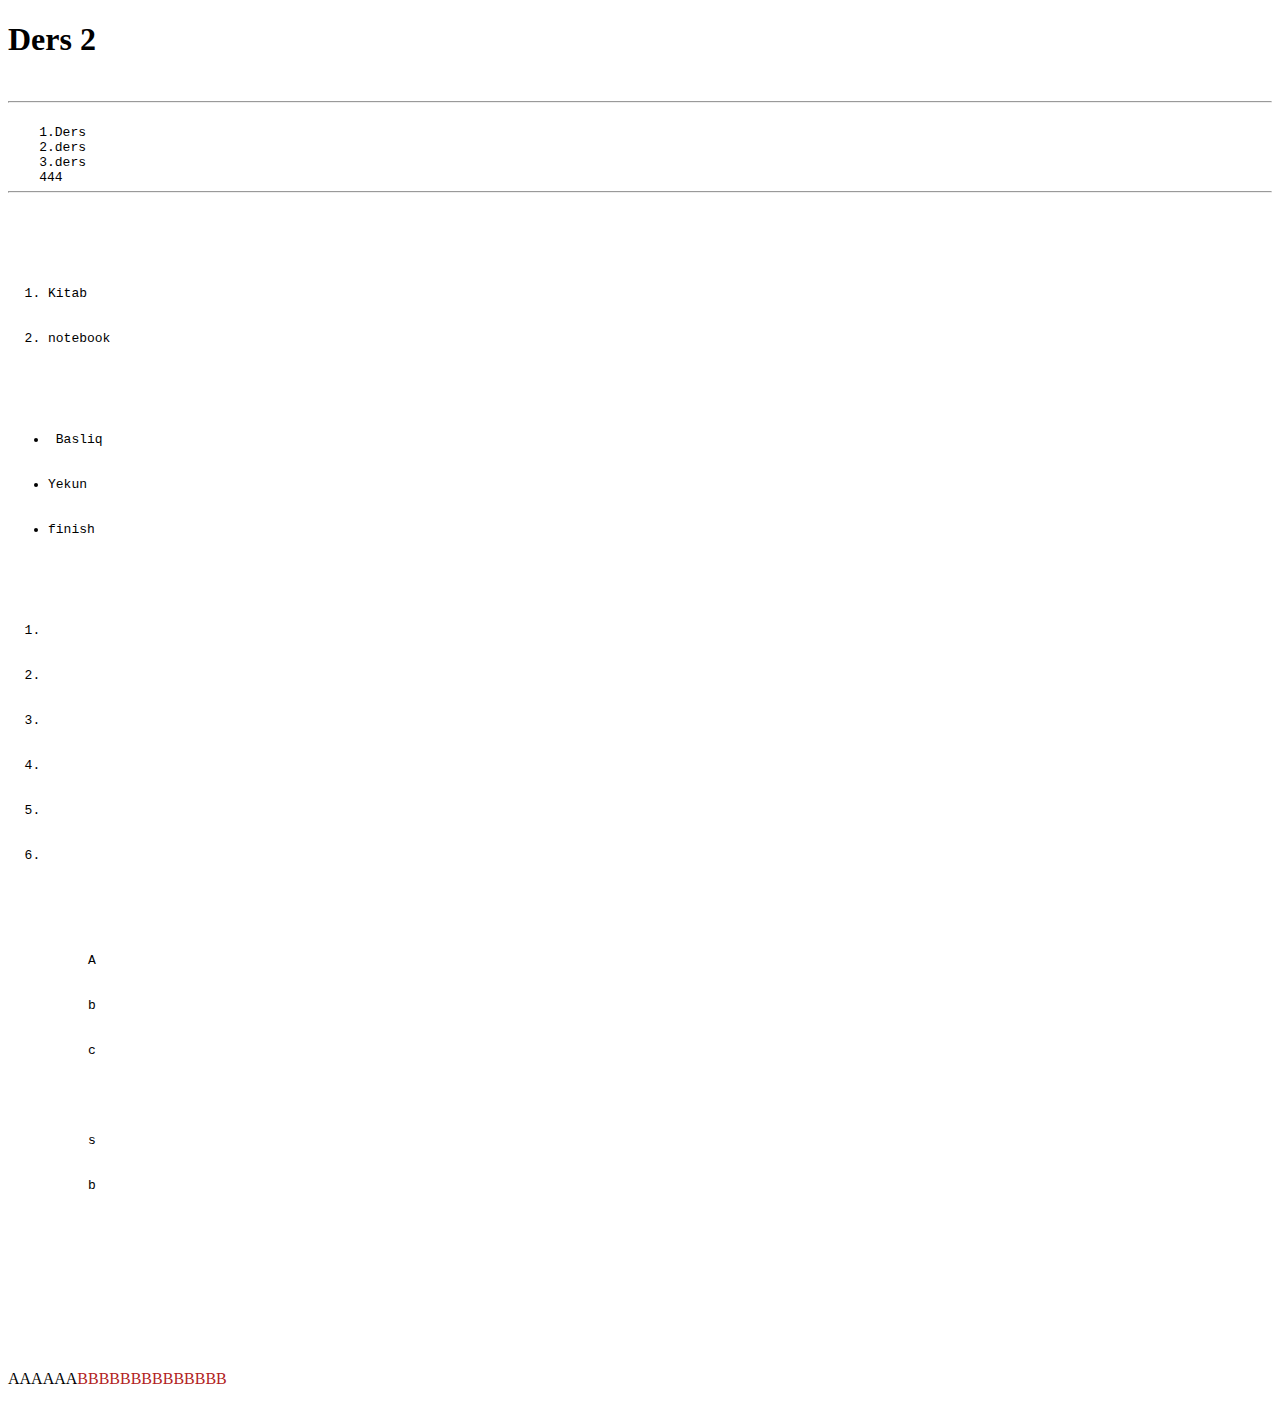
==== index.html @ a2137c40 "vvvv" ====
<!DOCTYPE html>
<html lang="en">
<head>
    <meta charset="UTF-8">
    <meta name="viewport" content="width=device-width, initial-scale=1.0">
    <meta http-equiv="X-UA-Compatible" content="ie=edge">
    <title>Document</title>
</head>
<body>
    <h1>
        Ders 2
    </h1>
<pre>
    <hr/> 
    1.Ders
    2.ders
    3.ders
    444
<hr/>
<p>
<ol type="1" >
    <li>Kitab </li>
    <li>notebook</li>
</ol>
<ul type="disc">
    <li> Basliq</li>
    <li>Yekun</li>
    <li>finish</li>
</ul>
<ol>
    <li></li>
    <li></li>
    <li></li>
    <li></li>
    <li></li>
    <li></li>
    <dl>
        <dt>
            <dd>A</dd>
            <dd>b</dd>
            <dd>c</dd>
        </dt>
        <dt>
            <dd>s</dd>
            <dd>b</dd>
            <dd><c/dd>
        </dt>
    </dl>
</ol>
</ol>
</p>
</pre>
<p>AAAAAA<span style="color: firebrick">BBBBBBBBBBBBBB</span></p>
</span>
</body>
</html>
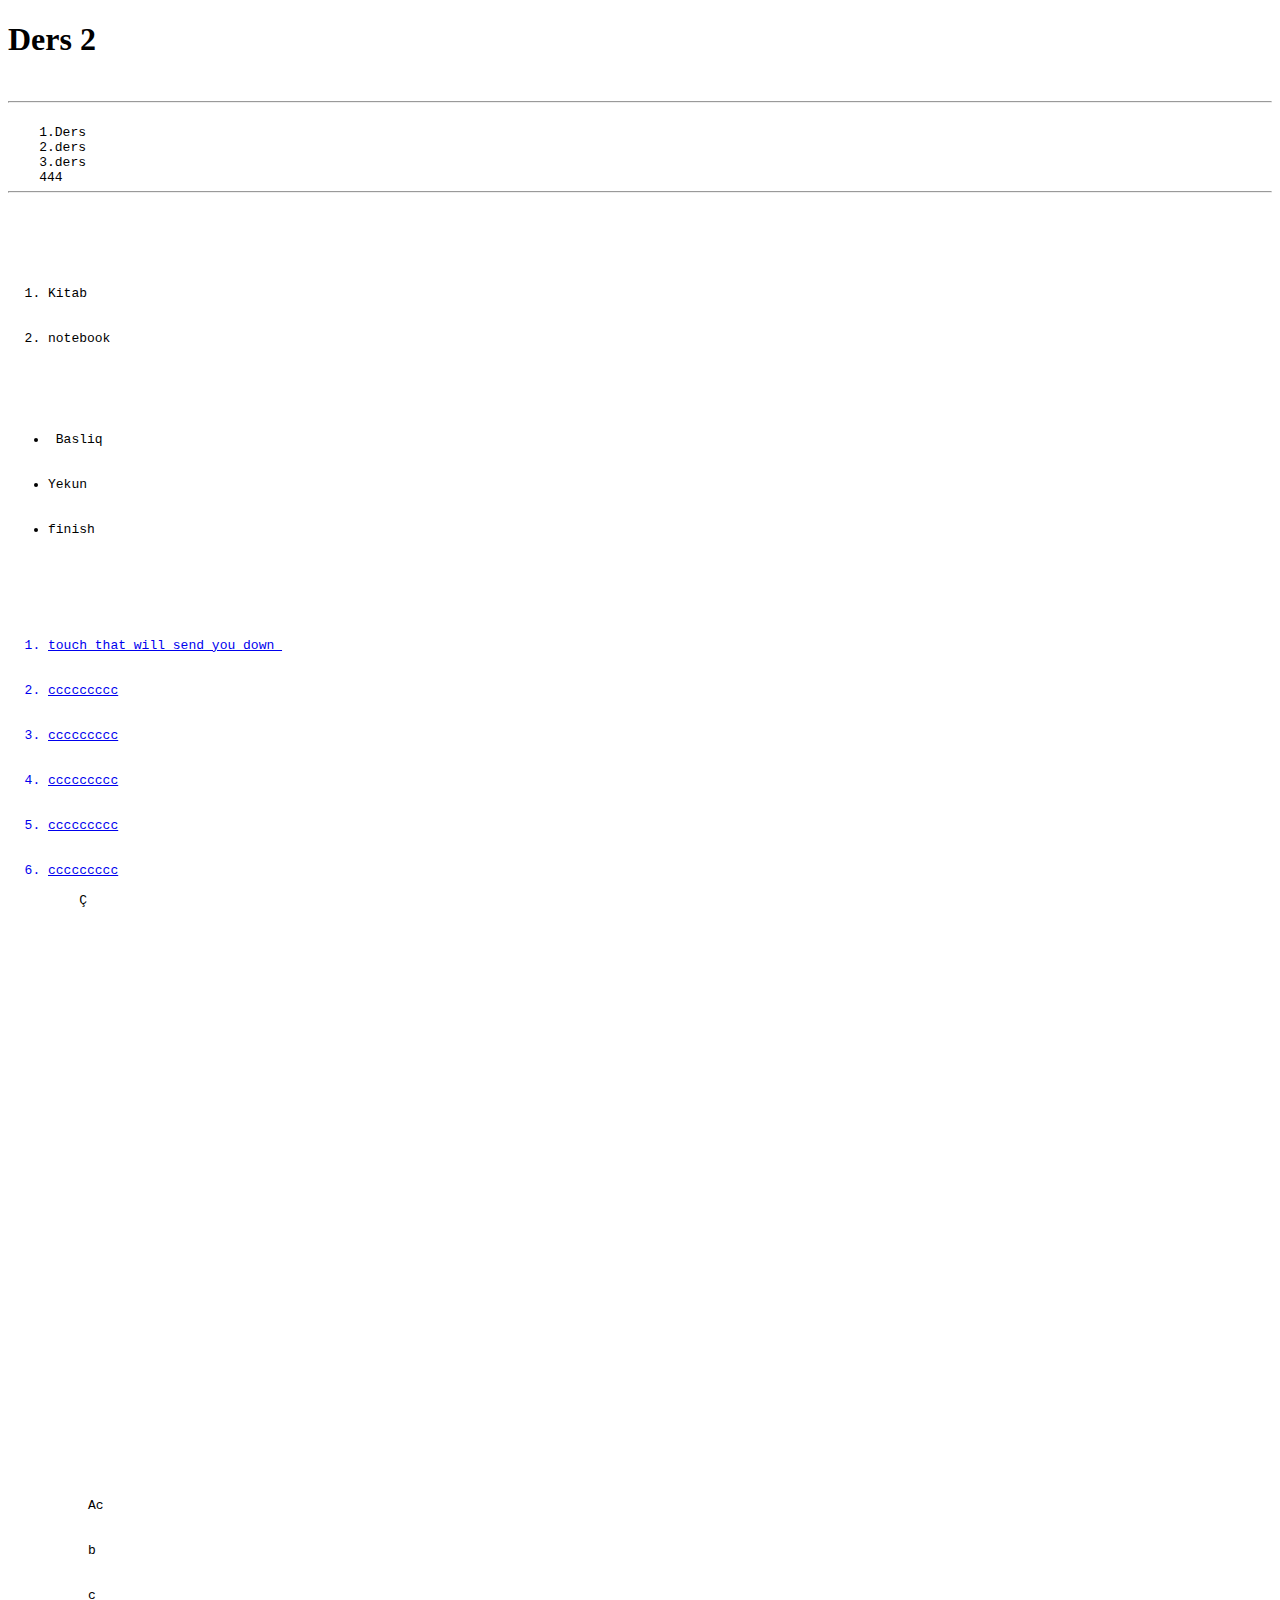
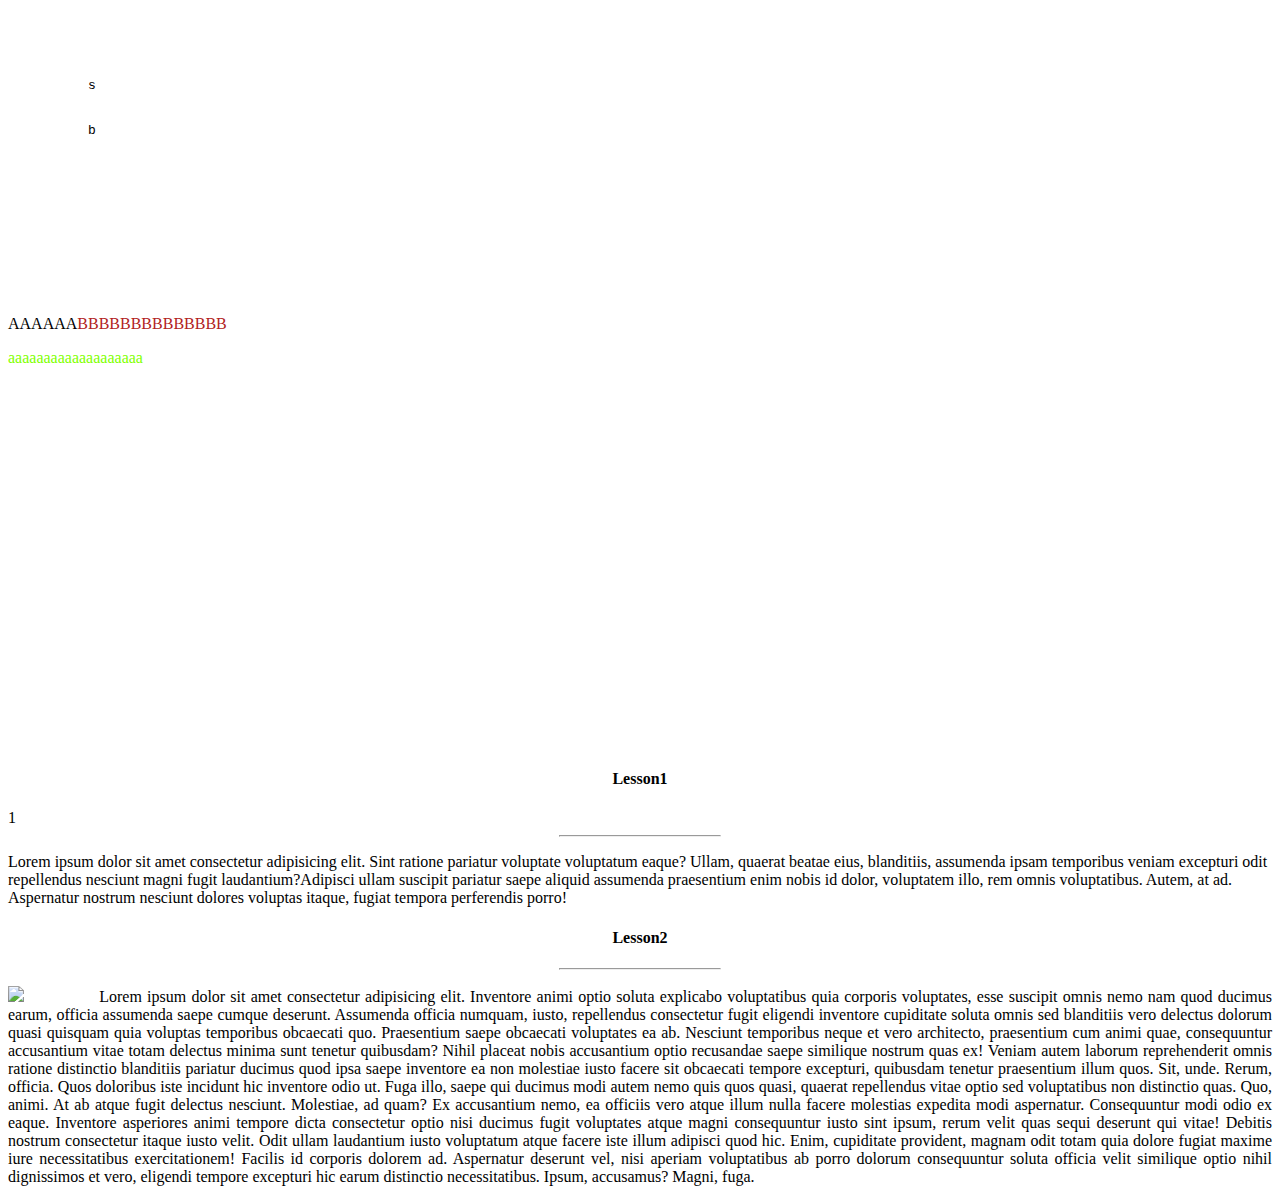
==== commit 4e1c1500: "cagdb" ====
--- a/index.html
+++ b/index.html
@@ -7,6 +7,7 @@
     <title>Document</title>
 </head>
 <body>
+<p>
     <h1>
         Ders 2
     </h1>
@@ -28,15 +29,17 @@
     <li>finish</li>
 </ul>
 <ol>
-    <li></li>
-    <li></li>
-    <li></li>
-    <li></li>
-    <li></li>
-    <li></li>
+  
+    <a href="#menu"><li>touch that will send you down </li></a>
+    <a href="#"><li>ccccccccc</li></a>
+    <a href="#"><li>ccccccccc</li></a>
+    <a href="#"><li>ccccccccc</li></a>
+    <a href="#"><li>ccccccccc</li></a>
+    <a href="#"><li>ccccccccc</li></a>
+    Ç<div style="height: 500px; bacground-color:blue "></div>
     <dl>
         <dt>
-            <dd>A</dd>
+            <dd>Ac </dd>
             <dd>b</dd>
             <dd>c</dd>
         </dt>
@@ -52,5 +55,25 @@
 </pre>
 <p>AAAAAA<span style="color: firebrick">BBBBBBBBBBBBBB</span></p>
 </span>
+<div id="menu" style="height: 400px; width: 200px; color:chartreuse " >aaaaaaaaaaaaaaaaaaa</div>
+ <h4 style="text-align: center;" >Lesson1</h4> 1
+ <hr style="    width: 160px">
+<p>Lorem ipsum dolor sit amet consectetur adipisicing elit. Sint ratione pariatur voluptate voluptatum eaque? Ullam, quaerat beatae eius, blanditiis, assumenda ipsam temporibus veniam excepturi odit repellendus nesciunt magni fugit laudantium?Adipisci ullam suscipit pariatur saepe aliquid assumenda praesentium enim nobis id dolor, voluptatem illo, rem omnis voluptatibus. Autem, at ad. Aspernatur nostrum nesciunt dolores voluptas itaque, fugiat tempora perferendis porro!</p>
+
+<h4 style="text-align: center;" >Lesson2</h4>
+<hr style="    width: 160px">
+<p style="text-align: justify;" >
+    <img style="height: 150px;     margin-right: 70px;" src="https://i.ytimg.com/vi/RK1K2bCg4J8/maxresdefault.jpg">
+Lorem ipsum dolor sit amet consectetur adipisicing elit. Inventore animi optio soluta explicabo voluptatibus quia corporis voluptates, esse suscipit omnis nemo nam quod ducimus earum, officia assumenda saepe cumque deserunt.
+Assumenda officia numquam, iusto, repellendus consectetur fugit eligendi inventore cupiditate soluta omnis sed blanditiis vero delectus dolorum quasi quisquam quia voluptas temporibus obcaecati quo. Praesentium saepe obcaecati voluptates ea ab.
+Nesciunt temporibus neque et vero architecto, praesentium cum animi quae, consequuntur accusantium vitae totam delectus minima sunt tenetur quibusdam? Nihil placeat nobis accusantium optio recusandae saepe similique nostrum quas ex!
+Veniam autem laborum reprehenderit omnis ratione distinctio blanditiis pariatur ducimus quod ipsa saepe inventore ea non molestiae iusto facere sit obcaecati tempore excepturi, quibusdam tenetur praesentium illum quos. Sit, unde.
+Rerum, officia. Quos doloribus iste incidunt hic inventore odio ut. Fuga illo, saepe qui ducimus modi autem nemo quis quos quasi, quaerat repellendus vitae optio sed voluptatibus non distinctio quas.
+Quo, animi. At ab atque fugit delectus nesciunt. Molestiae, ad quam? Ex accusantium nemo, ea officiis vero atque illum nulla facere molestias expedita modi aspernatur. Consequuntur modi odio ex eaque.
+Inventore asperiores animi tempore dicta consectetur optio nisi ducimus fugit voluptates atque magni consequuntur iusto sint ipsum, rerum velit quas sequi deserunt qui vitae! Debitis nostrum consectetur itaque iusto velit.
+Odit ullam laudantium iusto voluptatum atque facere iste illum adipisci quod hic. Enim, cupiditate provident, magnam odit totam quia dolore fugiat maxime iure necessitatibus exercitationem! Facilis id corporis dolorem ad.
+Aspernatur deserunt vel, nisi aperiam voluptatibus ab porro dolorum consequuntur soluta officia velit similique optio nihil dignissimos et vero, eligendi tempore excepturi hic earum distinctio necessitatibus. Ipsum, accusamus? Magni, fuga.
+</p>
+
 </body>
 </html>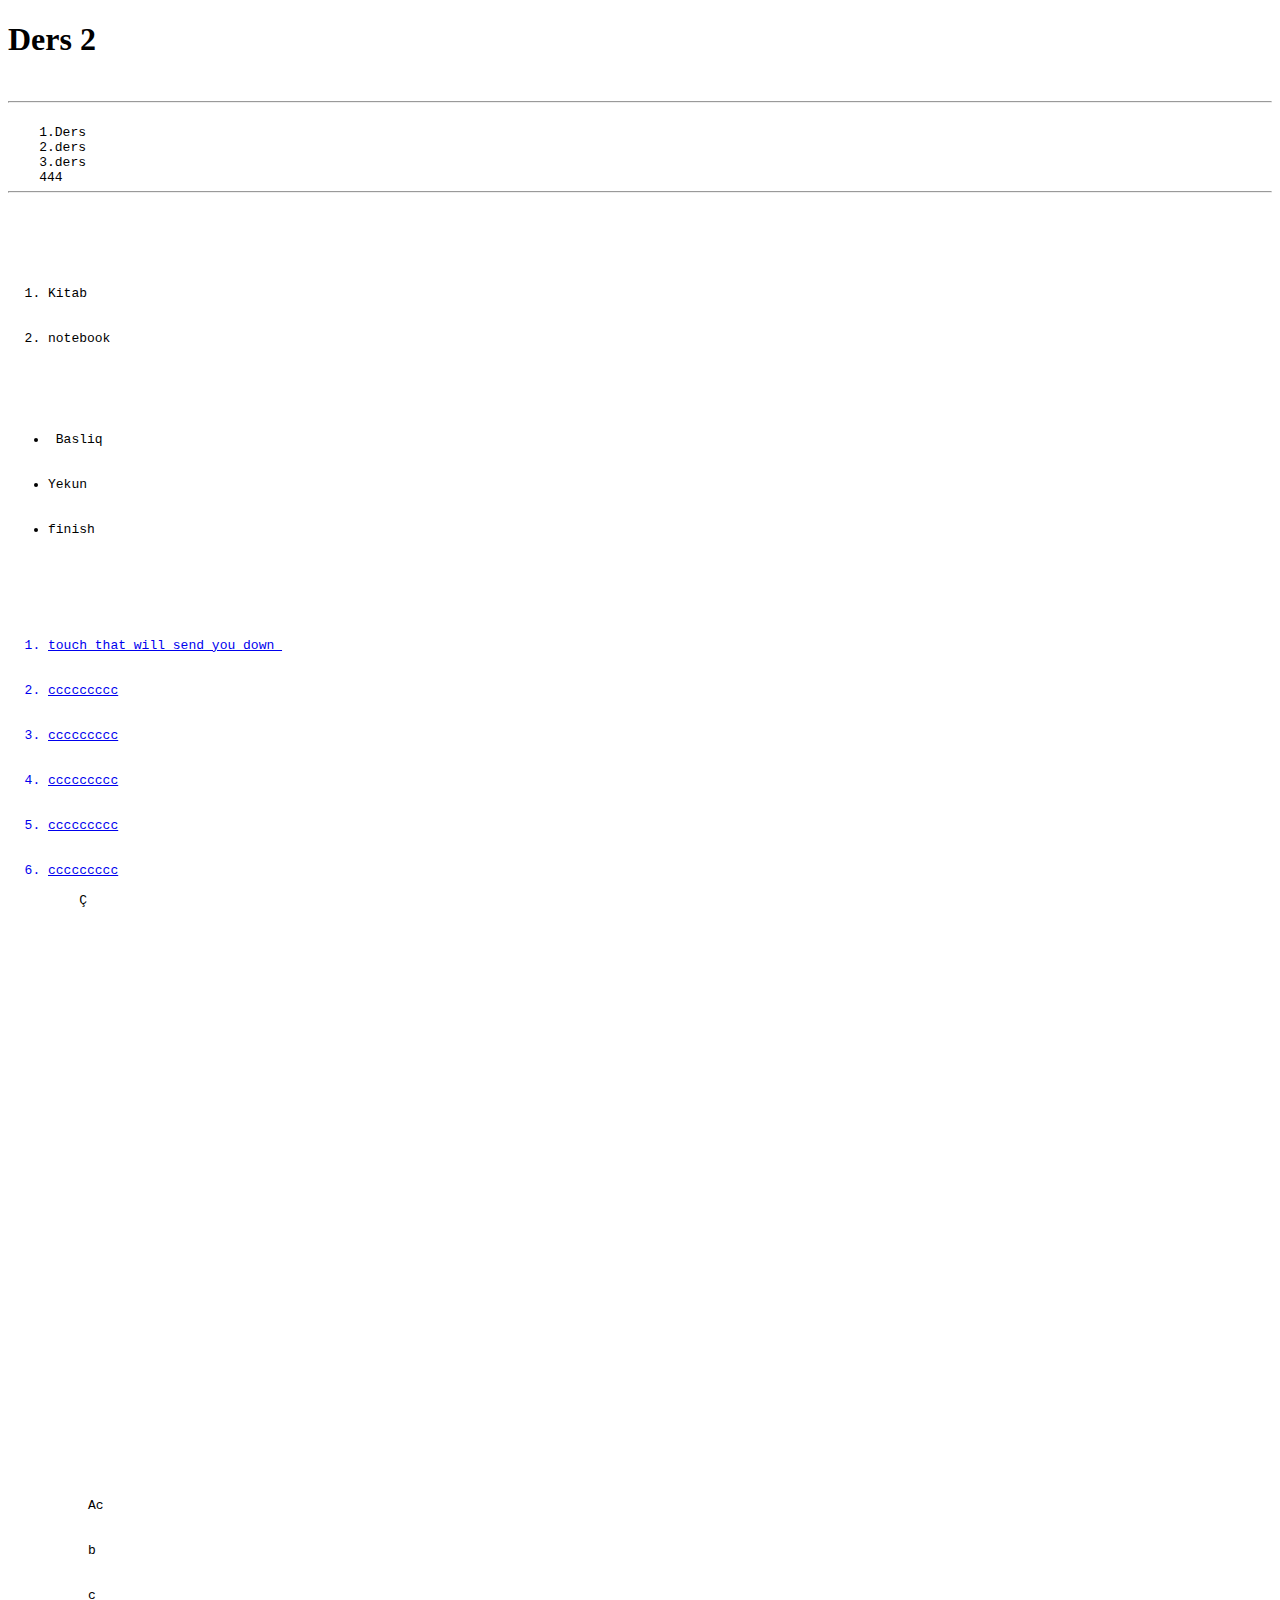
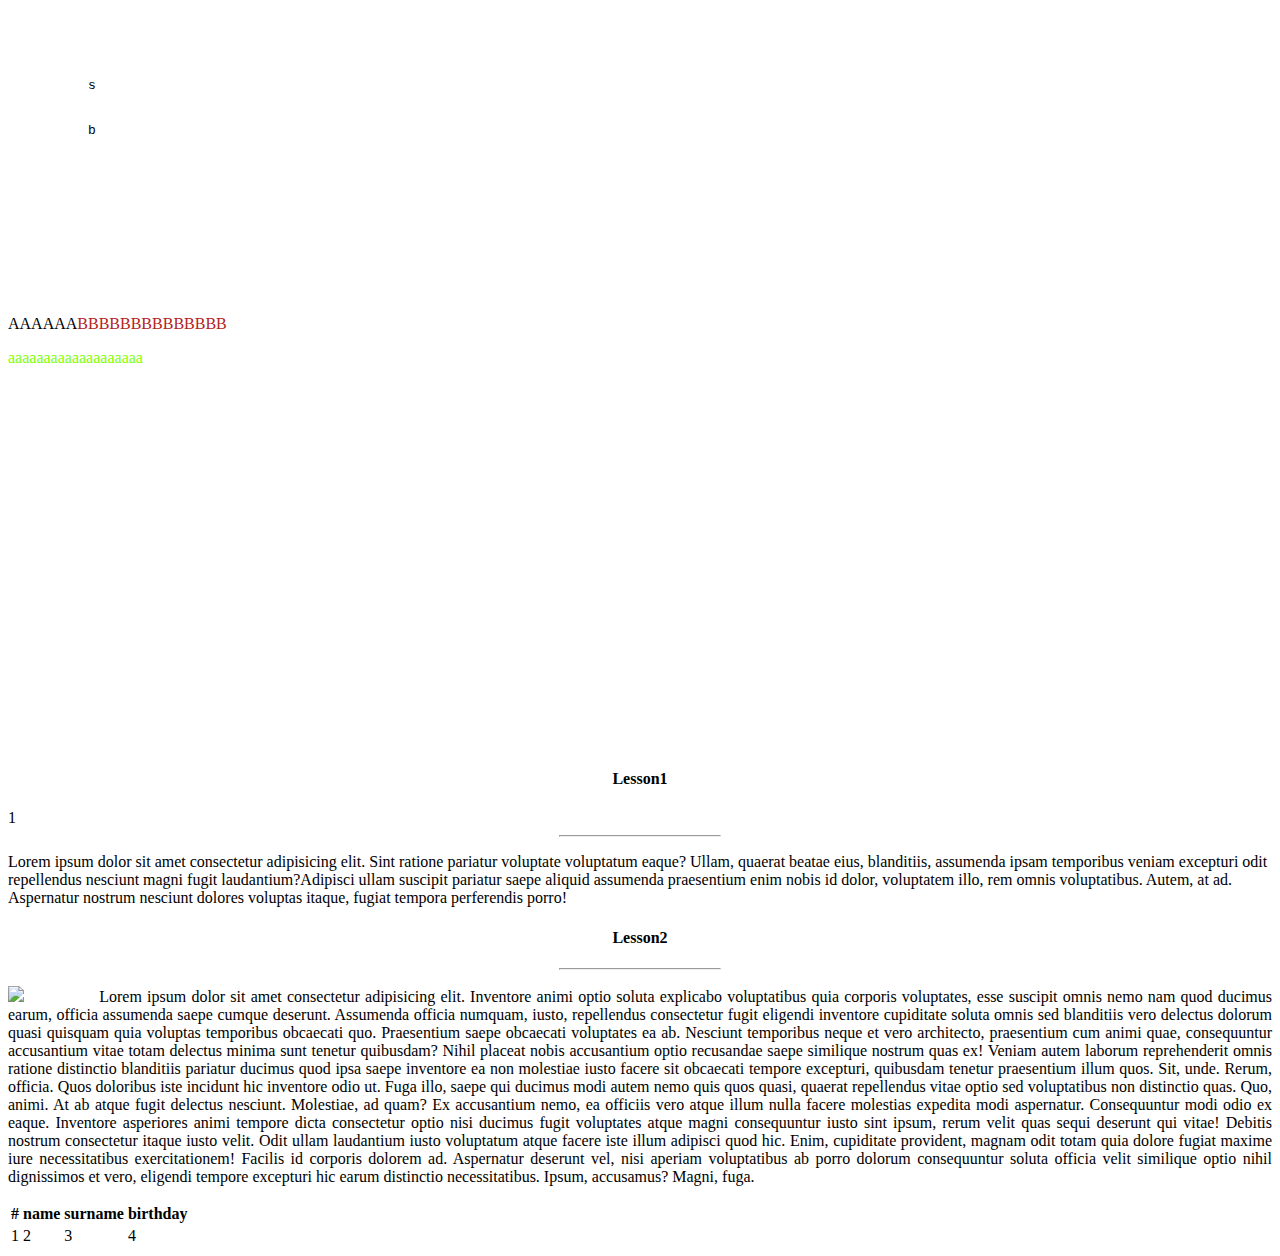
==== commit 62a85c57: "cujevf" ====
--- a/index.html
+++ b/index.html
@@ -74,6 +74,26 @@
 Odit ullam laudantium iusto voluptatum atque facere iste illum adipisci quod hic. Enim, cupiditate provident, magnam odit totam quia dolore fugiat maxime iure necessitatibus exercitationem! Facilis id corporis dolorem ad.
 Aspernatur deserunt vel, nisi aperiam voluptatibus ab porro dolorum consequuntur soluta officia velit similique optio nihil dignissimos et vero, eligendi tempore excepturi hic earum distinctio necessitatibus. Ipsum, accusamus? Magni, fuga.
 </p>
+<table>
+    <thead>
+        <tr>
+       <th>#</th>
+       <th>name</th>
+       <th>surname</th>
+       <th>birthday</th>
+        </tr>
+        </thead>
+        <tbody>
+           <tr>
+               <td>1</td>
+               <td>2</td>
+               <td>3</td>
+               <td>4</td>
+
+           </tr>
+        </tbody>
+   
+</table>
 
 </body>
 </html>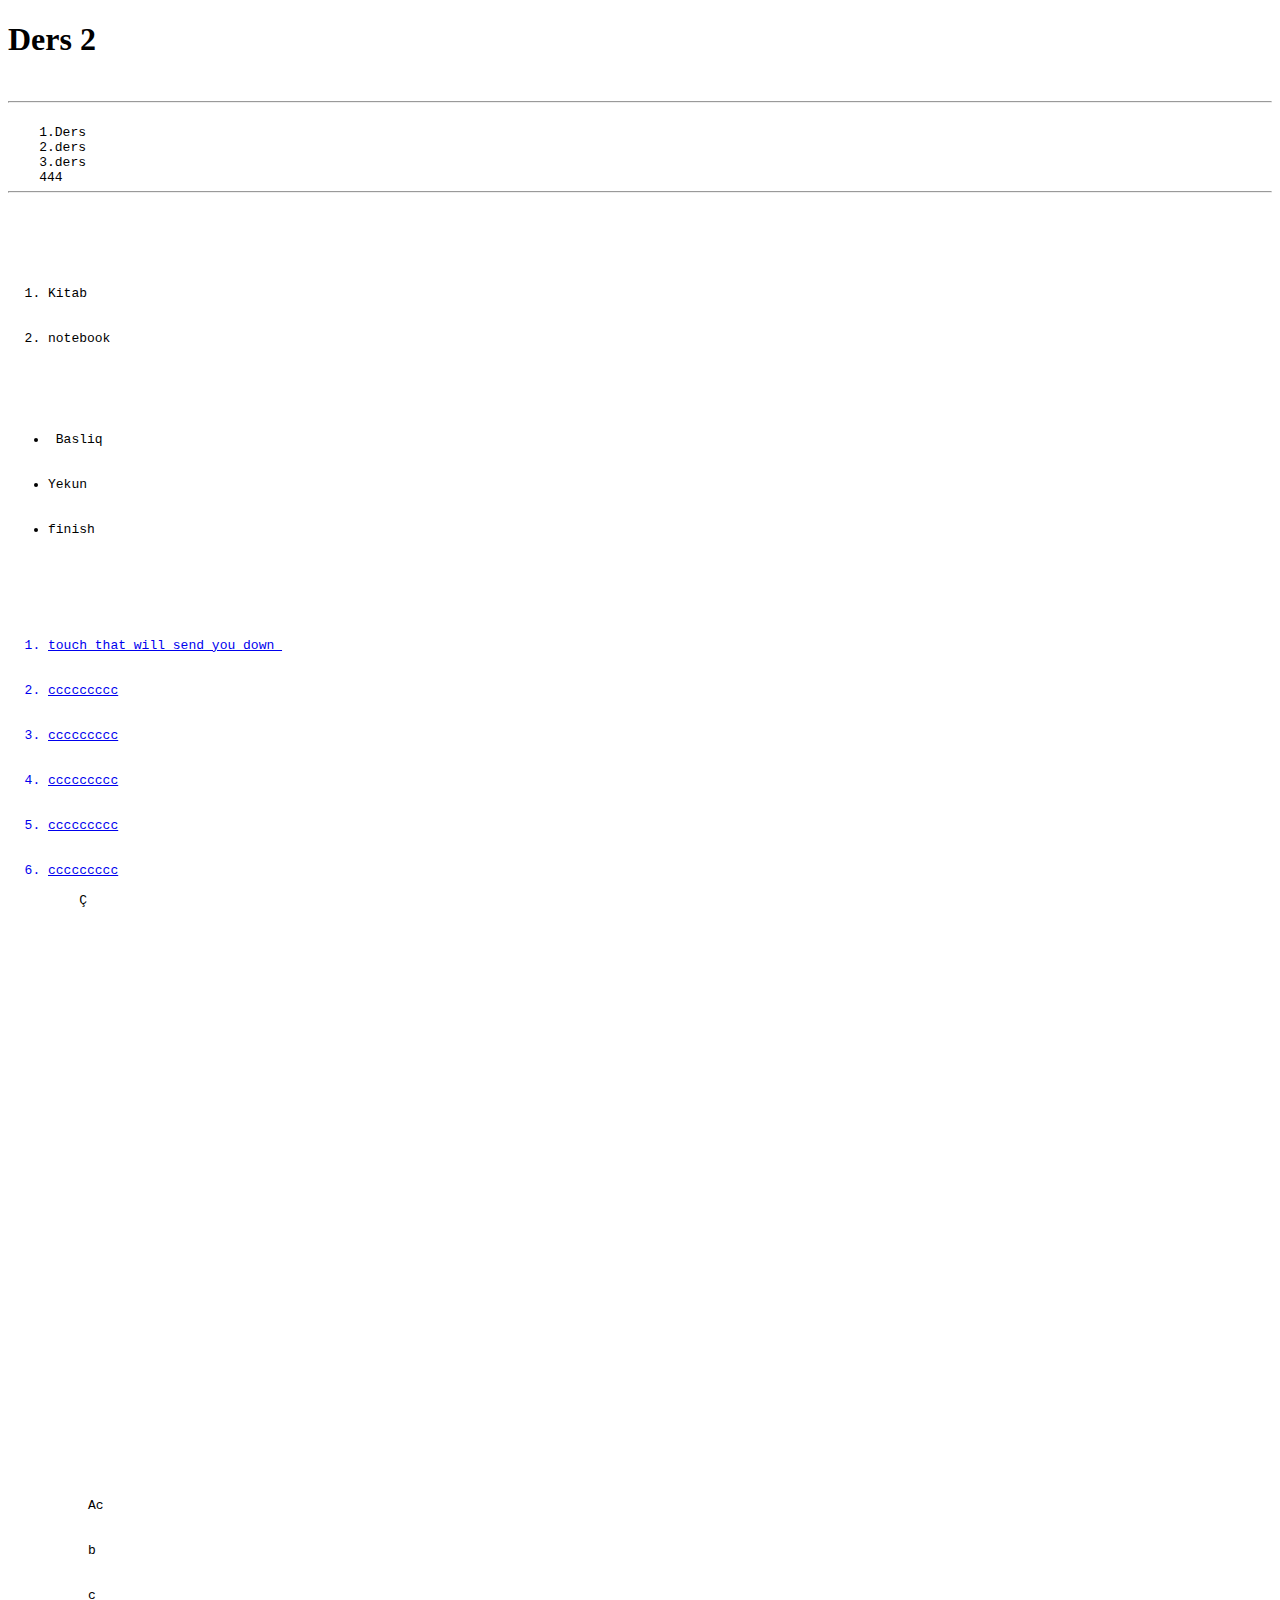
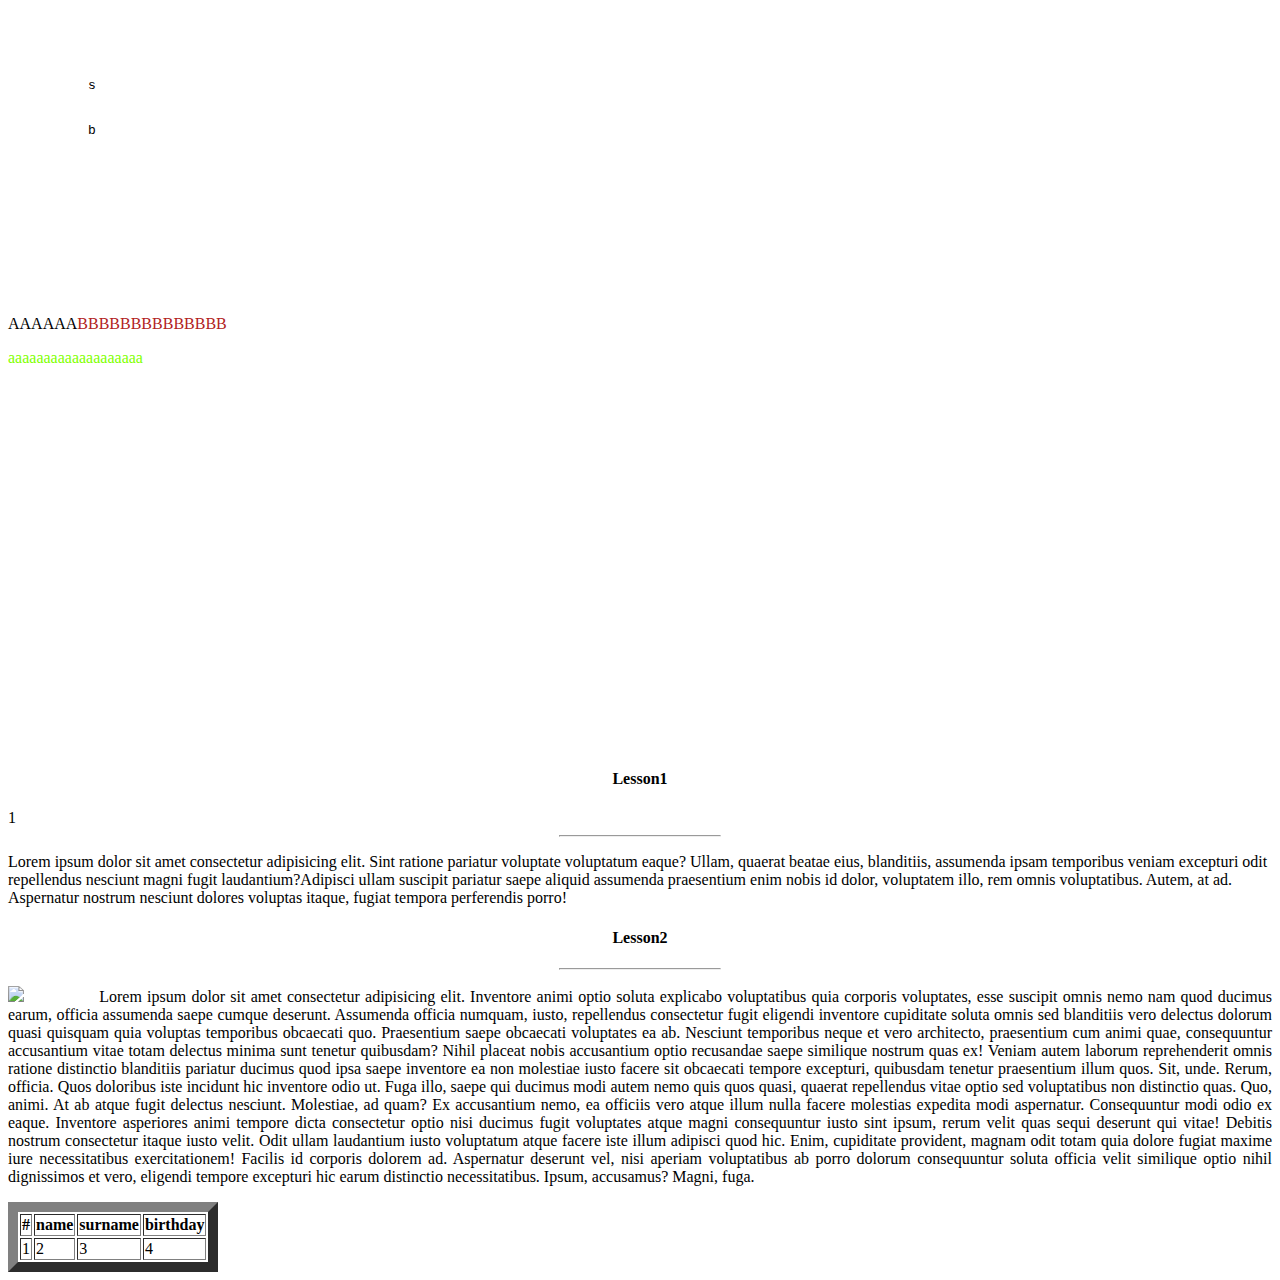
==== commit 4827bc11: "dnzsgd" ====
--- a/index.html
+++ b/index.html
@@ -74,7 +74,7 @@
 Odit ullam laudantium iusto voluptatum atque facere iste illum adipisci quod hic. Enim, cupiditate provident, magnam odit totam quia dolore fugiat maxime iure necessitatibus exercitationem! Facilis id corporis dolorem ad.
 Aspernatur deserunt vel, nisi aperiam voluptatibus ab porro dolorum consequuntur soluta officia velit similique optio nihil dignissimos et vero, eligendi tempore excepturi hic earum distinctio necessitatibus. Ipsum, accusamus? Magni, fuga.
 </p>
-<table>
+<table border="10px;">
     <thead>
         <tr>
        <th>#</th>
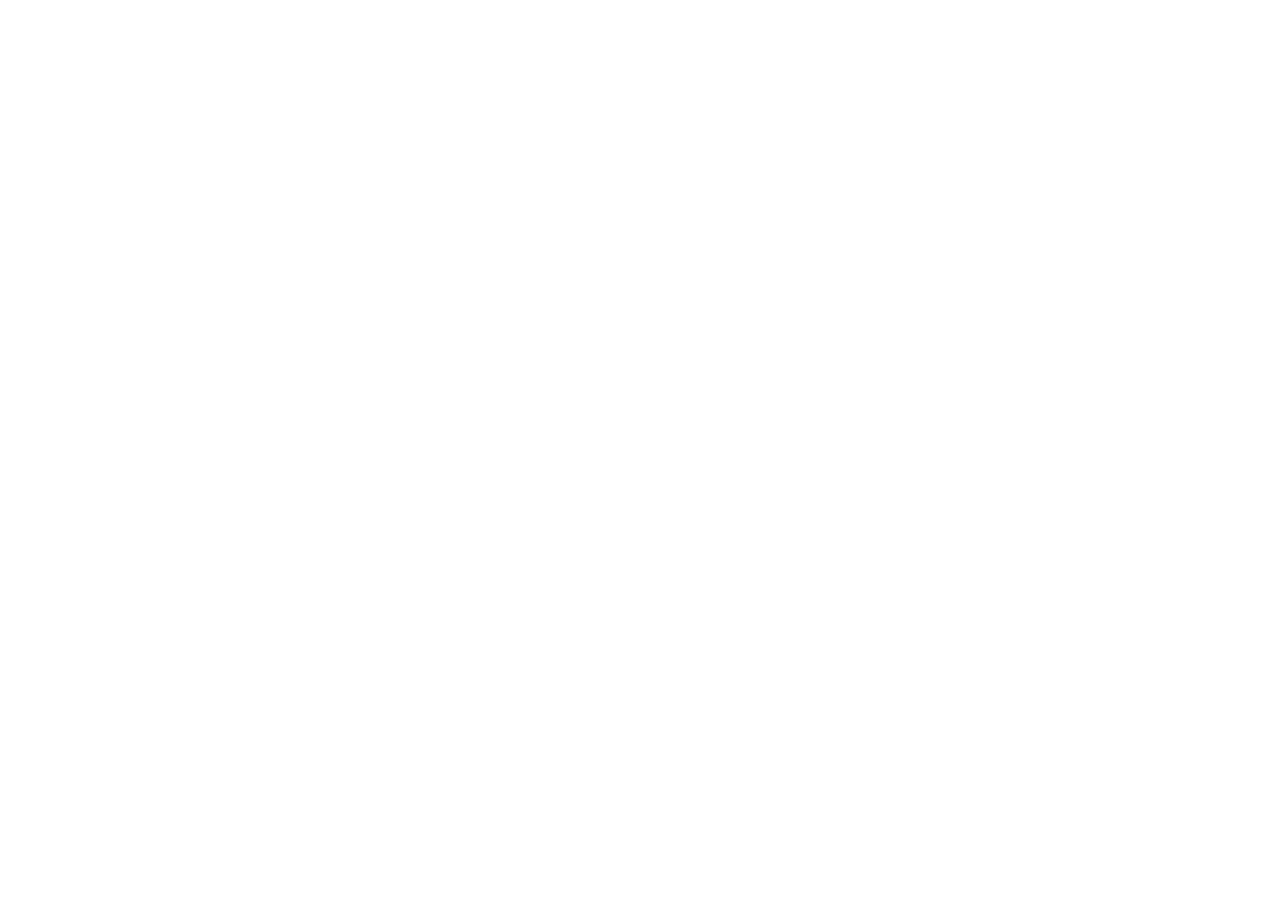
==== commit 8dc04237: "comm" ====
--- a/index.html
+++ b/index.html
@@ -7,93 +7,7 @@
     <title>Document</title>
 </head>
 <body>
-<p>
-    <h1>
-        Ders 2
-    </h1>
-<pre>
-    <hr/> 
-    1.Ders
-    2.ders
-    3.ders
-    444
-<hr/>
-<p>
-<ol type="1" >
-    <li>Kitab </li>
-    <li>notebook</li>
-</ol>
-<ul type="disc">
-    <li> Basliq</li>
-    <li>Yekun</li>
-    <li>finish</li>
-</ul>
-<ol>
-  
-    <a href="#menu"><li>touch that will send you down </li></a>
-    <a href="#"><li>ccccccccc</li></a>
-    <a href="#"><li>ccccccccc</li></a>
-    <a href="#"><li>ccccccccc</li></a>
-    <a href="#"><li>ccccccccc</li></a>
-    <a href="#"><li>ccccccccc</li></a>
-    Ç<div style="height: 500px; bacground-color:blue "></div>
-    <dl>
-        <dt>
-            <dd>Ac </dd>
-            <dd>b</dd>
-            <dd>c</dd>
-        </dt>
-        <dt>
-            <dd>s</dd>
-            <dd>b</dd>
-            <dd><c/dd>
-        </dt>
-    </dl>
-</ol>
-</ol>
-</p>
-</pre>
-<p>AAAAAA<span style="color: firebrick">BBBBBBBBBBBBBB</span></p>
-</span>
-<div id="menu" style="height: 400px; width: 200px; color:chartreuse " >aaaaaaaaaaaaaaaaaaa</div>
- <h4 style="text-align: center;" >Lesson1</h4> 1
- <hr style="    width: 160px">
-<p>Lorem ipsum dolor sit amet consectetur adipisicing elit. Sint ratione pariatur voluptate voluptatum eaque? Ullam, quaerat beatae eius, blanditiis, assumenda ipsam temporibus veniam excepturi odit repellendus nesciunt magni fugit laudantium?Adipisci ullam suscipit pariatur saepe aliquid assumenda praesentium enim nobis id dolor, voluptatem illo, rem omnis voluptatibus. Autem, at ad. Aspernatur nostrum nesciunt dolores voluptas itaque, fugiat tempora perferendis porro!</p>
-
-<h4 style="text-align: center;" >Lesson2</h4>
-<hr style="    width: 160px">
-<p style="text-align: justify;" >
-    <img style="height: 150px;     margin-right: 70px;" src="https://i.ytimg.com/vi/RK1K2bCg4J8/maxresdefault.jpg">
-Lorem ipsum dolor sit amet consectetur adipisicing elit. Inventore animi optio soluta explicabo voluptatibus quia corporis voluptates, esse suscipit omnis nemo nam quod ducimus earum, officia assumenda saepe cumque deserunt.
-Assumenda officia numquam, iusto, repellendus consectetur fugit eligendi inventore cupiditate soluta omnis sed blanditiis vero delectus dolorum quasi quisquam quia voluptas temporibus obcaecati quo. Praesentium saepe obcaecati voluptates ea ab.
-Nesciunt temporibus neque et vero architecto, praesentium cum animi quae, consequuntur accusantium vitae totam delectus minima sunt tenetur quibusdam? Nihil placeat nobis accusantium optio recusandae saepe similique nostrum quas ex!
-Veniam autem laborum reprehenderit omnis ratione distinctio blanditiis pariatur ducimus quod ipsa saepe inventore ea non molestiae iusto facere sit obcaecati tempore excepturi, quibusdam tenetur praesentium illum quos. Sit, unde.
-Rerum, officia. Quos doloribus iste incidunt hic inventore odio ut. Fuga illo, saepe qui ducimus modi autem nemo quis quos quasi, quaerat repellendus vitae optio sed voluptatibus non distinctio quas.
-Quo, animi. At ab atque fugit delectus nesciunt. Molestiae, ad quam? Ex accusantium nemo, ea officiis vero atque illum nulla facere molestias expedita modi aspernatur. Consequuntur modi odio ex eaque.
-Inventore asperiores animi tempore dicta consectetur optio nisi ducimus fugit voluptates atque magni consequuntur iusto sint ipsum, rerum velit quas sequi deserunt qui vitae! Debitis nostrum consectetur itaque iusto velit.
-Odit ullam laudantium iusto voluptatum atque facere iste illum adipisci quod hic. Enim, cupiditate provident, magnam odit totam quia dolore fugiat maxime iure necessitatibus exercitationem! Facilis id corporis dolorem ad.
-Aspernatur deserunt vel, nisi aperiam voluptatibus ab porro dolorum consequuntur soluta officia velit similique optio nihil dignissimos et vero, eligendi tempore excepturi hic earum distinctio necessitatibus. Ipsum, accusamus? Magni, fuga.
-</p>
-<table border="10px;">
-    <thead>
-        <tr>
-       <th>#</th>
-       <th>name</th>
-       <th>surname</th>
-       <th>birthday</th>
-        </tr>
-        </thead>
-        <tbody>
-           <tr>
-               <td>1</td>
-               <td>2</td>
-               <td>3</td>
-               <td>4</td>
-
-           </tr>
-        </tbody>
-   
-</table>
-
+    
+    
 </body>
-</html>+</html>
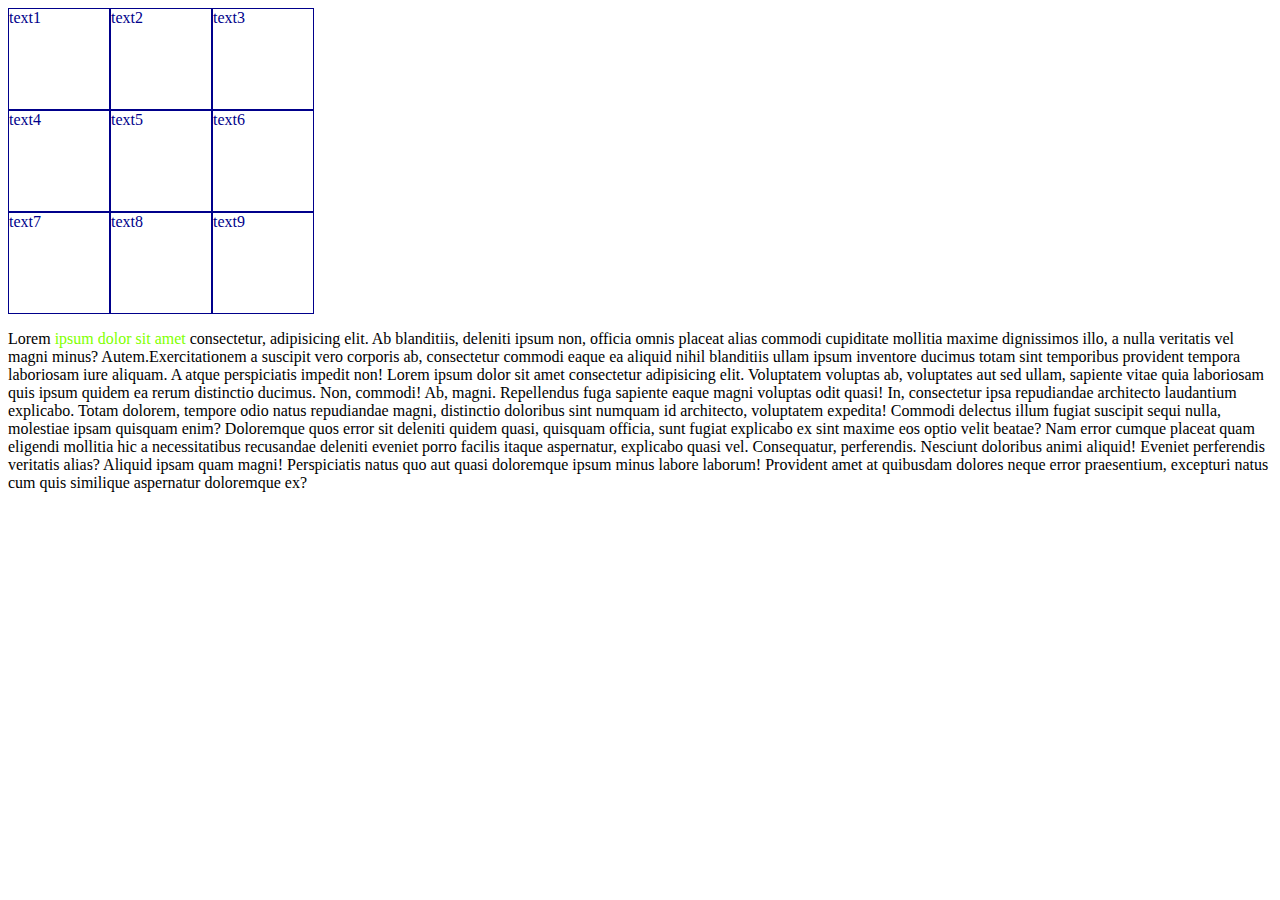
==== commit 63f15a54: "style" ====
--- a/index.html
+++ b/index.html
@@ -6,8 +6,46 @@
     <meta http-equiv="X-UA-Compatible" content="ie=edge">
     <title>Document</title>
 </head>
+<style>
+    .qutu{
+        width: 100px;
+        height: 100px;
+        border: 1px solid; color:darkblue;
+        float: left;
+    }
+    br{
+        clear: both;
+    }
+    .aa{
+        color: chartreuse;
+    }
+    .cleafix{
+        clear: both; display: block;
+    }
+</style>
 <body>
+   <div class="qutu">text1</div>
+   <div class="qutu">text2</div>
+   <div class="qutu">text3</div>
+   <br>
+   <div class="qutu">text4</div>
+   <div class="qutu">text5</div>
+   <div class="qutu">text6</div>
+   <br>
+   <div class="qutu">text7</div>
+   <div class="qutu">text8</div>
+   <div class="qutu">text9</div>
     
+   <span class="cleafix"></span>
+    <p>
+        Lorem <span class="aa"> ipsum dolor sit amet </span>consectetur, adipisicing elit. Ab blanditiis, deleniti ipsum non, officia omnis placeat alias commodi cupiditate mollitia maxime dignissimos illo, a nulla veritatis vel magni minus? Autem.Exercitationem a suscipit vero corporis ab, consectetur commodi eaque ea aliquid nihil blanditiis ullam ipsum inventore ducimus totam sint temporibus provident tempora laboriosam iure aliquam. A atque perspiciatis impedit non!
+      Lorem ipsum dolor sit amet consectetur adipisicing elit. Voluptatem voluptas ab, voluptates aut sed ullam, sapiente vitae quia laboriosam quis ipsum quidem ea rerum distinctio ducimus. Non, commodi! Ab, magni.
+      Repellendus fuga sapiente eaque magni voluptas odit quasi! In, consectetur ipsa repudiandae architecto laudantium explicabo. Totam dolorem, tempore odio natus repudiandae magni, distinctio doloribus sint numquam id architecto, voluptatem expedita!
+      Commodi delectus illum fugiat suscipit sequi nulla, molestiae ipsam quisquam enim? Doloremque quos error sit deleniti quidem quasi, quisquam officia, sunt fugiat explicabo ex sint maxime eos optio velit beatae?
+      Nam error cumque placeat quam eligendi mollitia hic a necessitatibus recusandae deleniti eveniet porro facilis itaque aspernatur, explicabo quasi vel. Consequatur, perferendis. Nesciunt doloribus animi aliquid! Eveniet perferendis veritatis alias?
+      Aliquid ipsam quam magni! Perspiciatis natus quo aut quasi doloremque ipsum minus labore laborum! Provident amet at quibusdam dolores neque error praesentium, excepturi natus cum quis similique aspernatur doloremque ex?
+
+    </p>
     
 </body>
 </html>
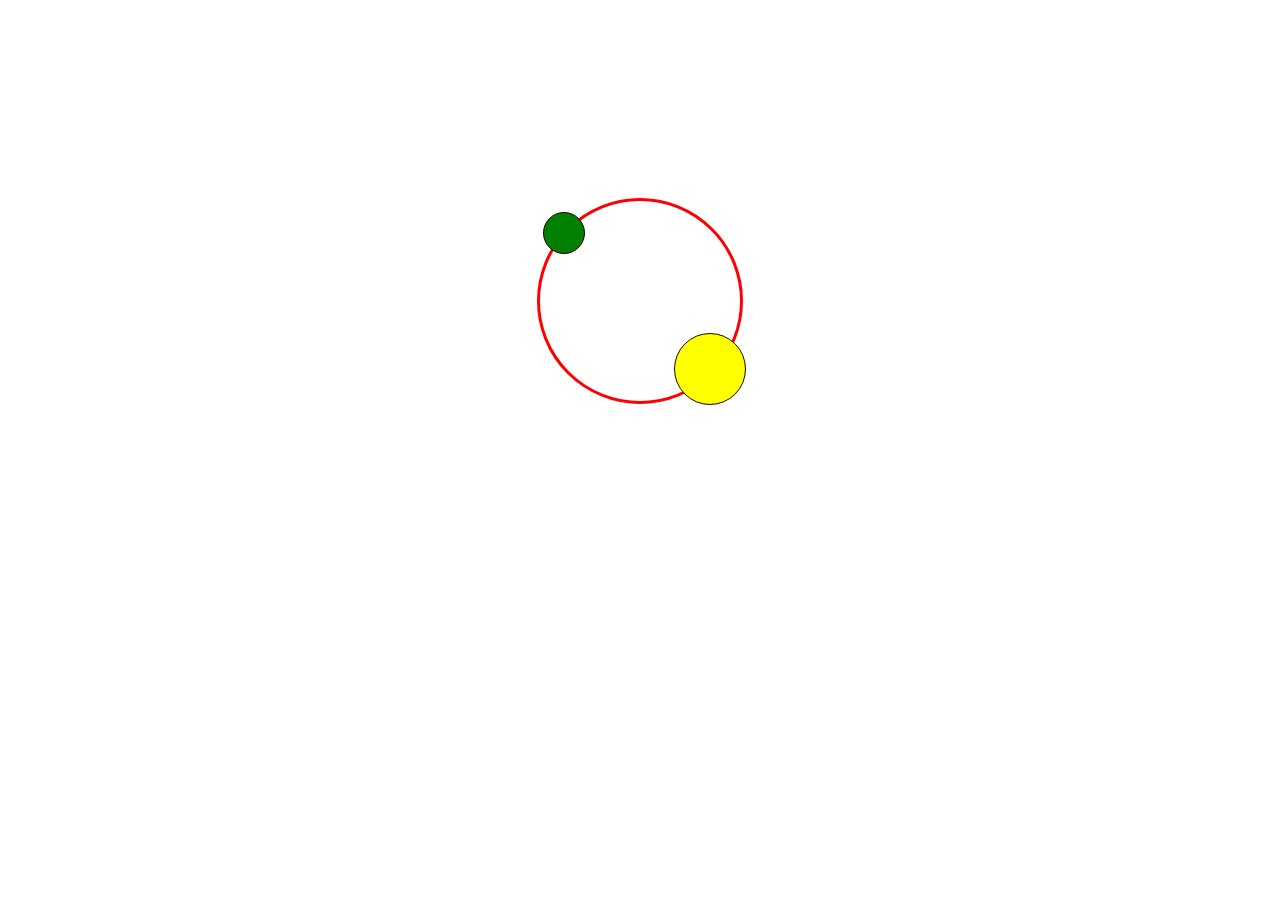
==== commit c6694f6a: "sa" ====
--- a/index.html
+++ b/index.html
@@ -5,47 +5,19 @@
     <meta name="viewport" content="width=device-width, initial-scale=1.0">
     <meta http-equiv="X-UA-Compatible" content="ie=edge">
     <title>Document</title>
+    <link rel="stylesheet" href="css\index.css">
 </head>
-<style>
-    .qutu{
-        width: 100px;
-        height: 100px;
-        border: 1px solid; color:darkblue;
-        float: left;
-    }
-    br{
-        clear: both;
-    }
-    .aa{
-        color: chartreuse;
-    }
-    .cleafix{
-        clear: both; display: block;
-    }
-</style>
 <body>
-   <div class="qutu">text1</div>
-   <div class="qutu">text2</div>
-   <div class="qutu">text3</div>
-   <br>
-   <div class="qutu">text4</div>
-   <div class="qutu">text5</div>
-   <div class="qutu">text6</div>
-   <br>
-   <div class="qutu">text7</div>
-   <div class="qutu">text8</div>
-   <div class="qutu">text9</div>
-    
-   <span class="cleafix"></span>
-    <p>
-        Lorem <span class="aa"> ipsum dolor sit amet </span>consectetur, adipisicing elit. Ab blanditiis, deleniti ipsum non, officia omnis placeat alias commodi cupiditate mollitia maxime dignissimos illo, a nulla veritatis vel magni minus? Autem.Exercitationem a suscipit vero corporis ab, consectetur commodi eaque ea aliquid nihil blanditiis ullam ipsum inventore ducimus totam sint temporibus provident tempora laboriosam iure aliquam. A atque perspiciatis impedit non!
-      Lorem ipsum dolor sit amet consectetur adipisicing elit. Voluptatem voluptas ab, voluptates aut sed ullam, sapiente vitae quia laboriosam quis ipsum quidem ea rerum distinctio ducimus. Non, commodi! Ab, magni.
-      Repellendus fuga sapiente eaque magni voluptas odit quasi! In, consectetur ipsa repudiandae architecto laudantium explicabo. Totam dolorem, tempore odio natus repudiandae magni, distinctio doloribus sint numquam id architecto, voluptatem expedita!
-      Commodi delectus illum fugiat suscipit sequi nulla, molestiae ipsam quisquam enim? Doloremque quos error sit deleniti quidem quasi, quisquam officia, sunt fugiat explicabo ex sint maxime eos optio velit beatae?
-      Nam error cumque placeat quam eligendi mollitia hic a necessitatibus recusandae deleniti eveniet porro facilis itaque aspernatur, explicabo quasi vel. Consequatur, perferendis. Nesciunt doloribus animi aliquid! Eveniet perferendis veritatis alias?
-      Aliquid ipsam quam magni! Perspiciatis natus quo aut quasi doloremque ipsum minus labore laborum! Provident amet at quibusdam dolores neque error praesentium, excepturi natus cum quis similique aspernatur doloremque ex?
+    <div class="card">
+        <div class="cion-container">
+            
+            <span class="icon"></span>
+            
+        </div>
 
-    </p>
-    
+
+
+
+        
 </body>
-</html>
+</html>